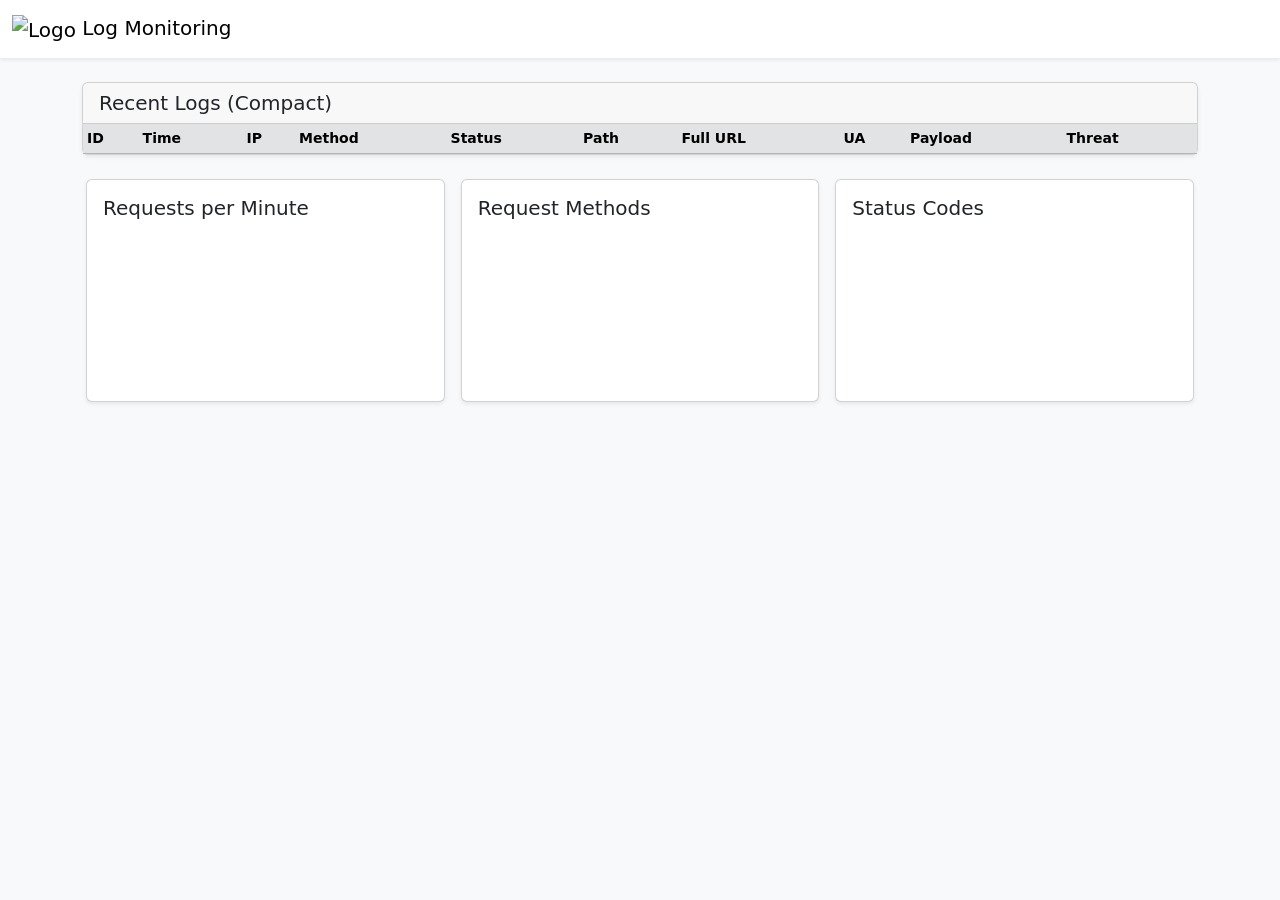
==== templates/index.html @ e3da7fb6 "monitor jalan fitur sederhana" ====
<!DOCTYPE html>
<html>
<head>
    <title>Monitoring Dashboard</title>
    <meta charset="utf-8">
    <meta name="viewport" content="width=device-width, initial-scale=1">
    <link href="https://cdn.jsdelivr.net/npm/bootstrap@5.3.8/dist/css/bootstrap.min.css" rel="stylesheet">
</head>

<body class="bg-light">

<nav class="navbar navbar-light bg-white shadow-sm mb-4">
  <div class="container-fluid">
    <a class="navbar-brand" href="#">
      <img src="https://getbootstrap.com/docs/5.3/assets/brand/bootstrap-logo.svg"
           width="30" height="24" alt="Logo">
      Log Monitoring
    </a>
  </div>
</nav>

<div class="container">
  <div class="card shadow-sm mb-4">
    <div class="card-header">
        <h5 class="mb-0">Recent Logs (Compact)</h5>
    </div>

    <div class="card-body p-0">
        <div class="table-responsive" style="max-height: 250px; overflow-y: auto;">
            <table id="logTable" class="table table-sm table-striped table-hover mb-0 align-middle">
                <thead class="table-secondary small">
                    <tr>
                        <th>ID</th>
                        <th>Time</th>
                        <th>IP</th>
                        <th>Method</th>
                        <th>Status</th>
                        <th>Path</th>
                        <th>Full URL</th>
                        <th>UA</th>
                        <th>Payload</th>
                        <th>Threat</th>
                    </tr>
                </thead>
                <tbody></tbody>
            </table>

        </div>
    </div>
</div>

</div>

<div class="container px-3">

    <div class="row g-3">

        <div class="col-sm-12 col-md-4">
            <div class="card shadow-sm h-100">
                <div class="card-body">
                    <h5 class="card-title">Requests per Minute</h5>
                    <canvas id="chartRequests"></canvas>
                </div>
            </div>
        </div>

        <div class="col-sm-12 col-md-4">
            <div class="card shadow-sm h-100">
                <div class="card-body">
                    <h5 class="card-title">Request Methods</h5>
                    <canvas id="chartMethods"></canvas>
                </div>
            </div>
        </div>

        <div class="col-sm-12 col-md-4">
            <div class="card shadow-sm h-100">
                <div class="card-body">
                    <h5 class="card-title">Status Codes</h5>
                    <canvas id="chartStatus"></canvas>
                </div>
            </div>
        </div>

    </div>

</div>


<div class="modal fade" id="payloadModal" tabindex="-1">
  <div class="modal-dialog modal-lg">
    <div class="modal-content">
      <div class="modal-header">
        <h5 class="modal-title">Payload Detail</h5>
        <button type="button" class="btn-close" data-bs-dismiss="modal"></button>
      </div>
      <div class="modal-body">
        <pre id="payloadModalBody" class="small"></pre>
      </div>
    </div>
  </div>
</div>

<script src="https://cdn.jsdelivr.net/npm/chart.js"></script>
<script src="https://cdn.jsdelivr.net/npm/bootstrap@5.3.8/dist/js/bootstrap.bundle.min.js"></script>
<script src="/static/js/dashboard.js"></script>
</body>
</html>
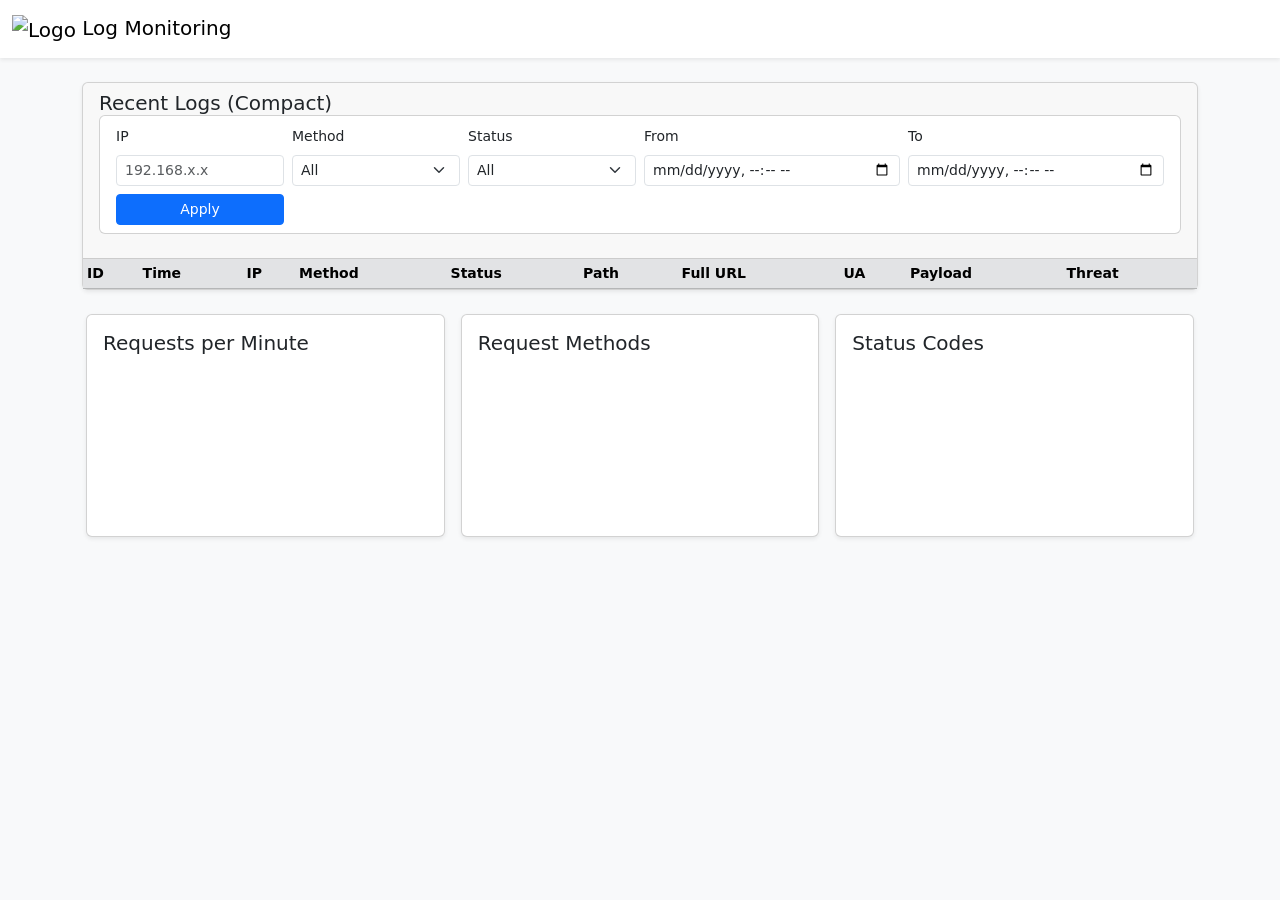
==== commit 717c456b: "Update dashboard payload tabel" ====
--- a/templates/index.html
+++ b/templates/index.html
@@ -23,6 +23,64 @@
   <div class="card shadow-sm mb-4">
     <div class="card-header">
         <h5 class="mb-0">Recent Logs (Compact)</h5>
+        <!-- FILTER PANEL -->
+        <div class="card mb-3">
+            <div class="card-body py-2">
+                <div class="row g-2 align-items-end">
+
+                    <div class="col-6 col-md-2">
+                        <label class="form-label small">IP</label>
+                        <input id="filterIp" type="text"
+                            class="form-control form-control-sm"
+                            placeholder="192.168.x.x">
+                    </div>
+
+                    <div class="col-6 col-md-2">
+                        <label class="form-label small">Method</label>
+                        <select id="filterMethod" class="form-select form-select-sm">
+                            <option value="">All</option>
+                            <option value="GET">GET</option>
+                            <option value="POST">POST</option>
+                        </select>
+                    </div>
+
+                    <div class="col-6 col-md-2">
+                        <label class="form-label small">Status</label>
+                        <select id="filterStatus" class="form-select form-select-sm">
+                            <option value="">All</option>
+                            <option value="200">200</option>
+                            <option value="304">304</option>
+                            <option value="404">404</option>
+                            <option value="401">401</option>
+                            <option value="403">403</option>
+                            <option value="500">500</option>
+                        </select>
+                    </div>
+
+                    <div class="col-6 col-md-3">
+                        <label class="form-label small">From</label>
+                        <input id="filterStart"
+                            type="datetime-local"
+                            class="form-control form-control-sm">
+                    </div>
+                    <div class="col-6 col-md-3">
+                        <label class="form-label small">To</label>
+                        <input id="filterEnd"
+                            type="datetime-local"
+                            class="form-control form-control-sm">
+                    </div>
+
+                    <div class="col-6 col-md-2">
+                        <button class="btn btn-sm btn-primary w-100"
+                                onclick="loadLogs();loadCharts();">
+                            Apply
+                        </button>
+                    </div>
+
+                </div>
+            </div>
+        </div>
+
     </div>
 
     <div class="card-body p-0">
@@ -86,7 +144,7 @@
 
 </div>
 
-
+<!--PAYLOAD MODAL-->
 <div class="modal fade" id="payloadModal" tabindex="-1">
   <div class="modal-dialog modal-lg">
     <div class="modal-content">
@@ -101,8 +159,43 @@
   </div>
 </div>
 
+
+<!-- USER AGENT MODAL -->
+<div class="modal fade" id="uaModal" tabindex="-1">
+  <div class="modal-dialog modal-lg">
+    <div class="modal-content">
+      <div class="modal-header">
+        <h5 class="modal-title">User Agent Detail</h5>
+        <button type="button" class="btn-close" data-bs-dismiss="modal"></button>
+      </div>
+      <div class="modal-body">
+        <pre id="uaModalBody" class="small mb-0"></pre>
+      </div>
+    </div>
+  </div>
+</div>
+
+<!-- RESPONSE MODAL -->
+<div class="modal fade" id="responseModal">
+  <div class="modal-dialog modal-lg">
+    <div class="modal-content">
+      <div class="modal-header">
+        <h5 class="modal-title">Response Detail</h5>
+        <button class="btn-close" data-bs-dismiss="modal"></button>
+      </div>
+      <div class="modal-body">
+        <pre id="responseModalBody" class="small"></pre>
+      </div>
+    </div>
+  </div>
+</div>
+
 <script src="https://cdn.jsdelivr.net/npm/chart.js"></script>
 <script src="https://cdn.jsdelivr.net/npm/bootstrap@5.3.8/dist/js/bootstrap.bundle.min.js"></script>
 <script src="/static/js/dashboard.js"></script>
 </body>
 </html>
+
+
+<!--bantu buatkan saya sibebar yang bagus clean, stylenya tida jauh dari teman seperti yang ada di code itu
+
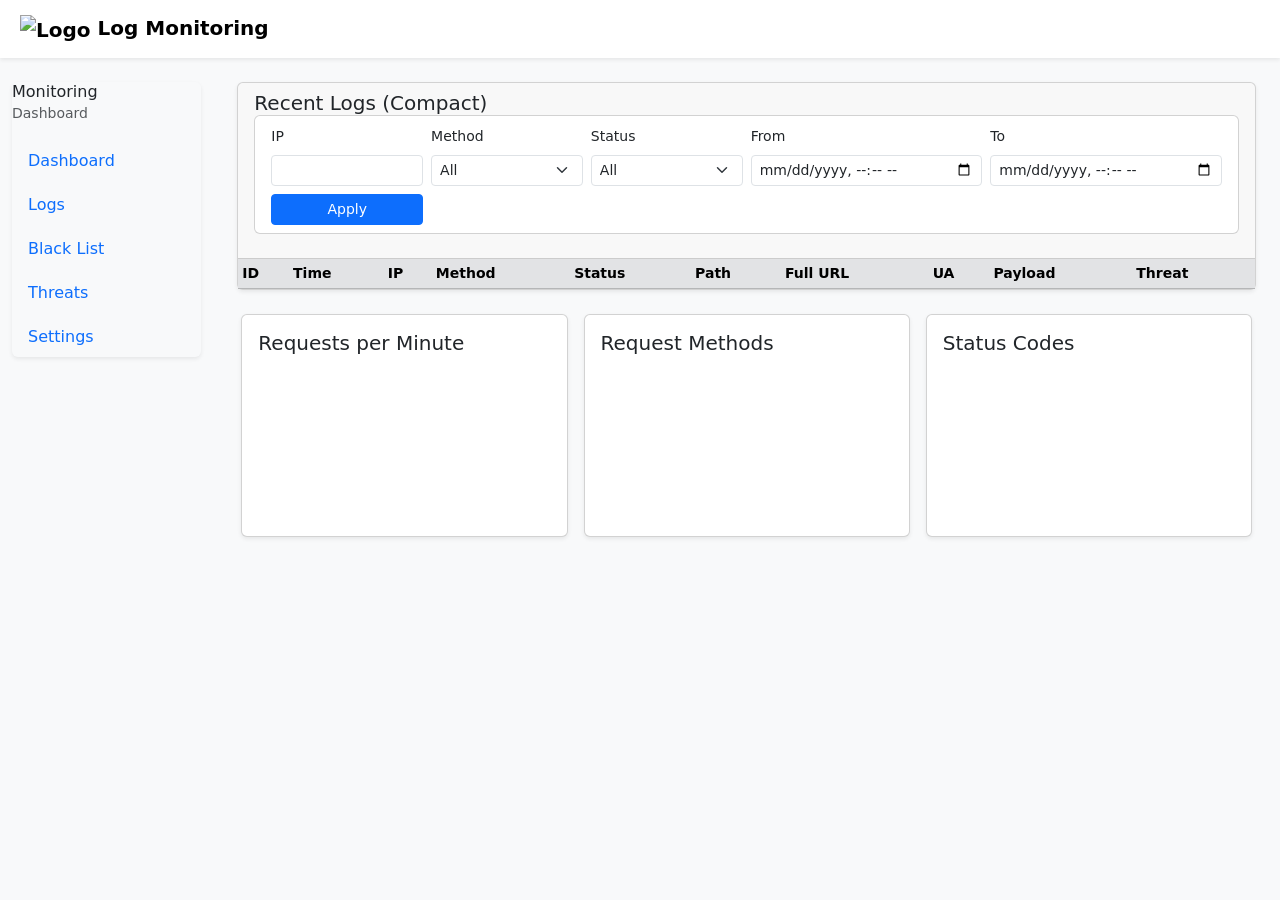
==== commit c1319f82: "Update code modularr" ====
--- a/templates/index.html
+++ b/templates/index.html
@@ -4,198 +4,238 @@
     <title>Monitoring Dashboard</title>
     <meta charset="utf-8">
     <meta name="viewport" content="width=device-width, initial-scale=1">
-    <link href="https://cdn.jsdelivr.net/npm/bootstrap@5.3.8/dist/css/bootstrap.min.css" rel="stylesheet">
+
+    <link
+        href="https://cdn.jsdelivr.net/npm/bootstrap@5.3.8/dist/css/bootstrap.min.css"
+        rel="stylesheet"
+    >
+    <link rel="stylesheet" href="static/css/style.css">
 </head>
 
 <body class="bg-light">
 
-<nav class="navbar navbar-light bg-white shadow-sm mb-4">
-  <div class="container-fluid">
-    <a class="navbar-brand" href="#">
-      <img src="https://getbootstrap.com/docs/5.3/assets/brand/bootstrap-logo.svg"
-           width="30" height="24" alt="Logo">
-      Log Monitoring
-    </a>
-  </div>
-</nav>
-
-<div class="container">
-  <div class="card shadow-sm mb-4">
-    <div class="card-header">
-        <h5 class="mb-0">Recent Logs (Compact)</h5>
-        <!-- FILTER PANEL -->
-        <div class="card mb-3">
-            <div class="card-body py-2">
-                <div class="row g-2 align-items-end">
-
-                    <div class="col-6 col-md-2">
-                        <label class="form-label small">IP</label>
-                        <input id="filterIp" type="text"
-                            class="form-control form-control-sm"
-                            placeholder="192.168.x.x">
+    <!-- NAVBAR -->
+    <nav class="navbar navbar-light bg-white shadow-sm mb-4">
+        <div class="container-fluid">
+
+            <!-- HAMBURGER (MOBILE ONLY) -->
+            <button
+                class="btn btn-outline-secondary d-md-none"
+                type="button"
+                data-bs-toggle="offcanvas"
+                data-bs-target="#sidebarMobile"
+            >
+                ☰
+            </button>
+
+            <a class="navbar-brand fw-semibold ms-2" href="#">
+                <img
+                    src="https://getbootstrap.com/docs/5.3/assets/brand/bootstrap-logo.svg"
+                    width="30"
+                    height="24"
+                    alt="Logo"
+                >
+                Log Monitoring
+            </a>
+        </div>
+    </nav>
+
+    <!-- MAIN LAYOUT -->
+    <div class="container-fluid">
+        <div class="row">
+
+            <!-- SIDEBAR -->
+            <aside class="col-md-2 col-lg-2 d-none d-md-block">
+                <div class="sidebar rounded shadow-sm">
+                    <h6 class="mb-0">Monitoring</h6>
+                    <small class="text-muted">Dashboard</small>
+
+                    <nav class="nav flex-column mt-3 gap-1">
+                        <a class="nav-link active" href="#">Dashboard</a>
+                        <a class="nav-link" href="#">Logs</a>
+                        <a class="nav-link" href="#">Black List</a>
+                        <a class="nav-link" href="#">Threats</a>
+                        <a class="nav-link" href="#">Settings</a>
+                    </nav>
+                </div>
+            </aside>
+
+            <!-- MAIN CONTENT -->
+            <main class="col-md-10 col-lg-10">
+
+                <div class="container">
+                    <div class="card shadow-sm mb-4">
+
+                        <div class="card-header">
+                            <h5 class="mb-0">Recent Logs (Compact)</h5>
+
+                            <div class="card mb-3">
+                                <div class="card-body py-2">
+                                    <div class="row g-2 align-items-end">
+
+                                        <div class="col-6 col-md-2">
+                                            <label class="form-label small">IP</label>
+                                            <input
+                                                id="filterIp"
+                                                type="text"
+                                                class="form-control form-control-sm"
+                                            >
+                                        </div>
+
+                                        <div class="col-6 col-md-2">
+                                            <label class="form-label small">Method</label>
+                                            <select
+                                                id="filterMethod"
+                                                class="form-select form-select-sm"
+                                            >
+                                                <option value="">All</option>
+                                                <option value="GET">GET</option>
+                                                <option value="POST">POST</option>
+                                            </select>
+                                        </div>
+
+                                        <div class="col-6 col-md-2">
+                                            <label class="form-label small">Status</label>
+                                            <select
+                                                id="filterStatus"
+                                                class="form-select form-select-sm"
+                                            >
+                                                <option value="">All</option>
+                                                <option value="200">200</option>
+                                                <option value="404">404</option>
+                                                <option value="500">500</option>
+                                            </select>
+                                        </div>
+
+                                        <div class="col-6 col-md-3">
+                                            <label class="form-label small">From</label>
+                                            <input
+                                                id="filterStart"
+                                                type="datetime-local"
+                                                class="form-control form-control-sm"
+                                            >
+                                        </div>
+
+                                        <div class="col-6 col-md-3">
+                                            <label class="form-label small">To</label>
+                                            <input
+                                                id="filterEnd"
+                                                type="datetime-local"
+                                                class="form-control form-control-sm"
+                                            >
+                                        </div>
+
+                                        <div class="col-6 col-md-2">
+                                            <button
+                                                class="btn btn-sm btn-primary w-100"
+                                                onclick="loadLogs();loadCharts();"
+                                            >
+                                                Apply
+                                            </button>
+                                        </div>
+
+                                    </div>
+                                </div>
+                            </div>
+                        </div>
+
+                        <div class="card-body p-0">
+                            <div
+                                class="table-responsive"
+                                style="max-height: 250px; overflow-y: auto;"
+                            >
+                                <table
+                                    id="logTable"
+                                    class="table table-sm table-striped table-hover mb-0 align-middle"
+                                >
+                                    <thead class="table-secondary small">
+                                        <tr>
+                                            <th>ID</th>
+                                            <th>Time</th>
+                                            <th>IP</th>
+                                            <th>Method</th>
+                                            <th>Status</th>
+                                            <th>Path</th>
+                                            <th>Full URL</th>
+                                            <th>UA</th>
+                                            <th>Payload</th>
+                                            <th>Threat</th>
+                                        </tr>
+                                    </thead>
+                                    <tbody></tbody>
+                                </table>
+                            </div>
+                        </div>
+
                     </div>
-
-                    <div class="col-6 col-md-2">
-                        <label class="form-label small">Method</label>
-                        <select id="filterMethod" class="form-select form-select-sm">
-                            <option value="">All</option>
-                            <option value="GET">GET</option>
-                            <option value="POST">POST</option>
-                        </select>
+                </div>
+
+                <div class="container px-3">
+                    <div class="row g-3">
+
+                        <div class="col-md-4">
+                            <div class="card shadow-sm">
+                                <div class="card-body">
+                                    <h5>Requests per Minute</h5>
+                                    <canvas id="chartRequests"></canvas>
+                                </div>
+                            </div>
+                        </div>
+
+                        <div class="col-md-4">
+                            <div class="card shadow-sm">
+                                <div class="card-body">
+                                    <h5>Request Methods</h5>
+                                    <canvas id="chartMethods"></canvas>
+                                </div>
+                            </div>
+                        </div>
+
+                        <div class="col-md-4">
+                            <div class="card shadow-sm">
+                                <div class="card-body">
+                                    <h5>Status Codes</h5>
+                                    <canvas id="chartStatus"></canvas>
+                                </div>
+                            </div>
+                        </div>
+
                     </div>
-
-                    <div class="col-6 col-md-2">
-                        <label class="form-label small">Status</label>
-                        <select id="filterStatus" class="form-select form-select-sm">
-                            <option value="">All</option>
-                            <option value="200">200</option>
-                            <option value="304">304</option>
-                            <option value="404">404</option>
-                            <option value="401">401</option>
-                            <option value="403">403</option>
-                            <option value="500">500</option>
-                        </select>
-                    </div>
-
-                    <div class="col-6 col-md-3">
-                        <label class="form-label small">From</label>
-                        <input id="filterStart"
-                            type="datetime-local"
-                            class="form-control form-control-sm">
-                    </div>
-                    <div class="col-6 col-md-3">
-                        <label class="form-label small">To</label>
-                        <input id="filterEnd"
-                            type="datetime-local"
-                            class="form-control form-control-sm">
-                    </div>
-
-                    <div class="col-6 col-md-2">
-                        <button class="btn btn-sm btn-primary w-100"
-                                onclick="loadLogs();loadCharts();">
-                            Apply
-                        </button>
-                    </div>
-
                 </div>
-            </div>
-        </div>
-
+
+            </main>
+        </div>
     </div>
 
-    <div class="card-body p-0">
-        <div class="table-responsive" style="max-height: 250px; overflow-y: auto;">
-            <table id="logTable" class="table table-sm table-striped table-hover mb-0 align-middle">
-                <thead class="table-secondary small">
-                    <tr>
-                        <th>ID</th>
-                        <th>Time</th>
-                        <th>IP</th>
-                        <th>Method</th>
-                        <th>Status</th>
-                        <th>Path</th>
-                        <th>Full URL</th>
-                        <th>UA</th>
-                        <th>Payload</th>
-                        <th>Threat</th>
-                    </tr>
-                </thead>
-                <tbody></tbody>
-            </table>
-
+    <div
+        class="offcanvas offcanvas-start"
+        tabindex="-1"
+        id="sidebarMobile"
+        >
+        <div class="offcanvas-header">
+            <h5 class="offcanvas-title">Monitoring</h5>
+            <button
+                type="button"
+                class="btn-close"
+                data-bs-dismiss="offcanvas"
+            ></button>
+        </div>
+
+        <div class="offcanvas-body">
+            <nav class="nav flex-column gap-2">
+                <a class="nav-link active" href="#">Dashboard</a>
+                <a class="nav-link" href="#">Logs</a>
+                <a class="nav-link" href="#">Statistics</a>
+                <a class="nav-link" href="#">Threats</a>
+                <a class="nav-link" href="#">Settings</a>
+            </nav>
         </div>
     </div>
-</div>
-
-</div>
-
-<div class="container px-3">
-
-    <div class="row g-3">
-
-        <div class="col-sm-12 col-md-4">
-            <div class="card shadow-sm h-100">
-                <div class="card-body">
-                    <h5 class="card-title">Requests per Minute</h5>
-                    <canvas id="chartRequests"></canvas>
-                </div>
-            </div>
-        </div>
-
-        <div class="col-sm-12 col-md-4">
-            <div class="card shadow-sm h-100">
-                <div class="card-body">
-                    <h5 class="card-title">Request Methods</h5>
-                    <canvas id="chartMethods"></canvas>
-                </div>
-            </div>
-        </div>
-
-        <div class="col-sm-12 col-md-4">
-            <div class="card shadow-sm h-100">
-                <div class="card-body">
-                    <h5 class="card-title">Status Codes</h5>
-                    <canvas id="chartStatus"></canvas>
-                </div>
-            </div>
-        </div>
-
-    </div>
-
-</div>
-
-<!--PAYLOAD MODAL-->
-<div class="modal fade" id="payloadModal" tabindex="-1">
-  <div class="modal-dialog modal-lg">
-    <div class="modal-content">
-      <div class="modal-header">
-        <h5 class="modal-title">Payload Detail</h5>
-        <button type="button" class="btn-close" data-bs-dismiss="modal"></button>
-      </div>
-      <div class="modal-body">
-        <pre id="payloadModalBody" class="small"></pre>
-      </div>
-    </div>
-  </div>
-</div>
-
-
-<!-- USER AGENT MODAL -->
-<div class="modal fade" id="uaModal" tabindex="-1">
-  <div class="modal-dialog modal-lg">
-    <div class="modal-content">
-      <div class="modal-header">
-        <h5 class="modal-title">User Agent Detail</h5>
-        <button type="button" class="btn-close" data-bs-dismiss="modal"></button>
-      </div>
-      <div class="modal-body">
-        <pre id="uaModalBody" class="small mb-0"></pre>
-      </div>
-    </div>
-  </div>
-</div>
-
-<!-- RESPONSE MODAL -->
-<div class="modal fade" id="responseModal">
-  <div class="modal-dialog modal-lg">
-    <div class="modal-content">
-      <div class="modal-header">
-        <h5 class="modal-title">Response Detail</h5>
-        <button class="btn-close" data-bs-dismiss="modal"></button>
-      </div>
-      <div class="modal-body">
-        <pre id="responseModalBody" class="small"></pre>
-      </div>
-    </div>
-  </div>
-</div>
-
-<script src="https://cdn.jsdelivr.net/npm/chart.js"></script>
-<script src="https://cdn.jsdelivr.net/npm/bootstrap@5.3.8/dist/js/bootstrap.bundle.min.js"></script>
-<script src="/static/js/dashboard.js"></script>
+
+
+    <script src="https://cdn.jsdelivr.net/npm/chart.js"></script>
+    <script src="https://cdn.jsdelivr.net/npm/bootstrap@5.3.8/dist/js/bootstrap.bundle.min.js"></script>
+    <script src="/static/js/dashboard.js"></script>
+
 </body>
 </html>
-
-
-<!--bantu buatkan saya sibebar yang bagus clean, stylenya tida jauh dari teman seperti yang ada di code itu
-
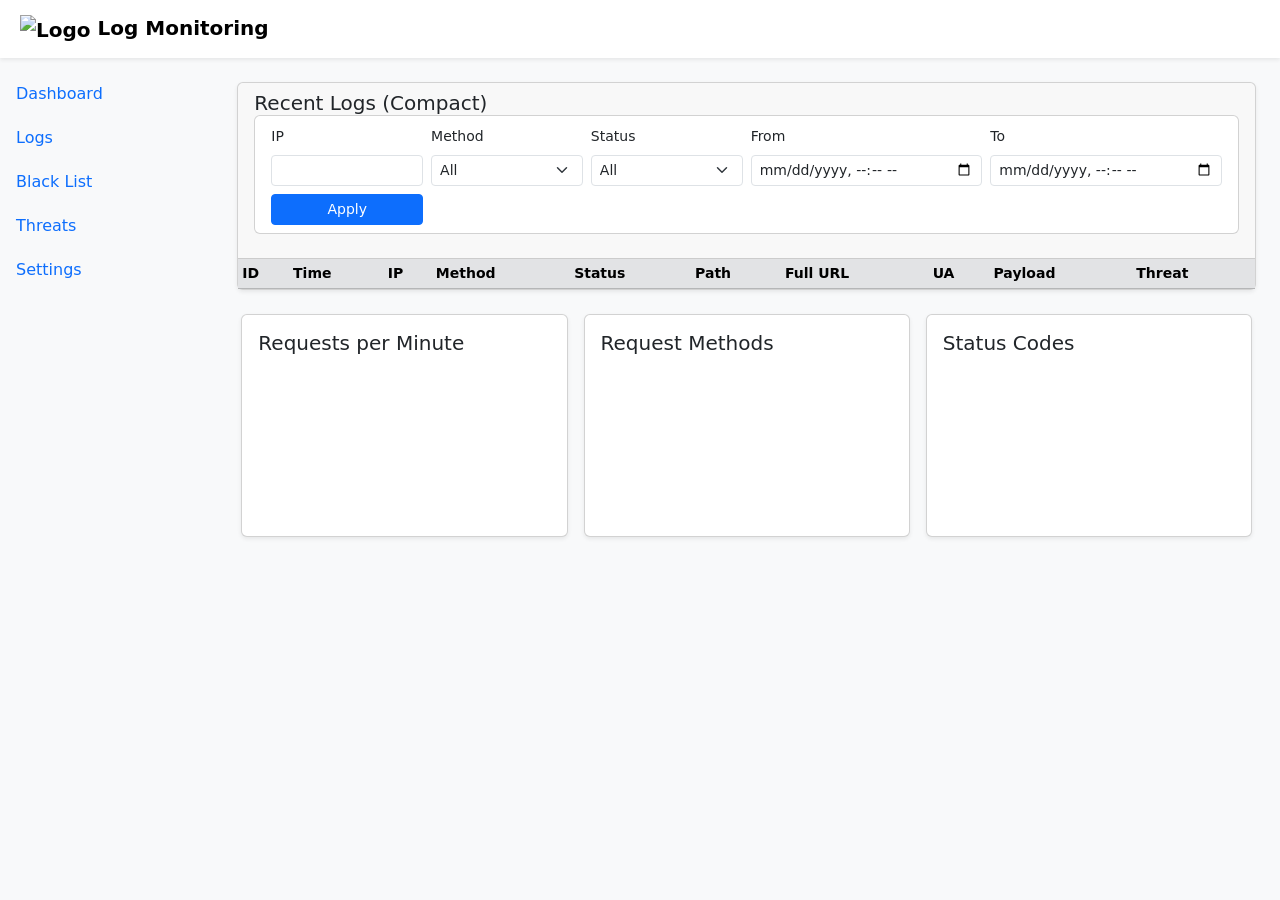
==== commit d5a49e87: "Fitur: Management Admin, Dashboard Monitoring, dan Export CSV" ====
--- a/templates/index.html
+++ b/templates/index.html
@@ -15,7 +15,7 @@
 <body class="bg-light">
 
     <!-- NAVBAR -->
-    <nav class="navbar navbar-light bg-white shadow-sm mb-4">
+    <nav class="navbar navbar-light bg-white shadow-sm ">
         <div class="container-fluid">
 
             <!-- HAMBURGER (MOBILE ONLY) -->
@@ -41,15 +41,12 @@
     </nav>
 
     <!-- MAIN LAYOUT -->
-    <div class="container-fluid">
-        <div class="row">
+    <div class="container-fluid ">
+        <div class="row align-items-start">
 
             <!-- SIDEBAR -->
-            <aside class="col-md-2 col-lg-2 d-none d-md-block">
-                <div class="sidebar rounded shadow-sm">
-                    <h6 class="mb-0">Monitoring</h6>
-                    <small class="text-muted">Dashboard</small>
-
+            <aside class="col-md-2 col-lg-2 d-none d-md-block p-0">
+                <div class="sidebar">
                     <nav class="nav flex-column mt-3 gap-1">
                         <a class="nav-link active" href="#">Dashboard</a>
                         <a class="nav-link" href="#">Logs</a>
@@ -62,147 +59,147 @@
 
             <!-- MAIN CONTENT -->
             <main class="col-md-10 col-lg-10">
-
-                <div class="container">
-                    <div class="card shadow-sm mb-4">
-
-                        <div class="card-header">
-                            <h5 class="mb-0">Recent Logs (Compact)</h5>
-
-                            <div class="card mb-3">
-                                <div class="card-body py-2">
-                                    <div class="row g-2 align-items-end">
-
-                                        <div class="col-6 col-md-2">
-                                            <label class="form-label small">IP</label>
-                                            <input
-                                                id="filterIp"
-                                                type="text"
-                                                class="form-control form-control-sm"
-                                            >
+                <div class="pt-4">
+                    <div class="container">
+                        <div class="card shadow-sm mb-4">
+
+                            <div class="card-header">
+                                <h5 class="mb-0">Recent Logs (Compact)</h5>
+
+                                <div class="card mb-3">
+                                    <div class="card-body py-2">
+                                        <div class="row g-2 align-items-end">
+
+                                            <div class="col-6 col-md-2">
+                                                <label class="form-label small">IP</label>
+                                                <input
+                                                    id="filterIp"
+                                                    type="text"
+                                                    class="form-control form-control-sm"
+                                                >
+                                            </div>
+
+                                            <div class="col-6 col-md-2">
+                                                <label class="form-label small">Method</label>
+                                                <select
+                                                    id="filterMethod"
+                                                    class="form-select form-select-sm"
+                                                >
+                                                    <option value="">All</option>
+                                                    <option value="GET">GET</option>
+                                                    <option value="POST">POST</option>
+                                                </select>
+                                            </div>
+
+                                            <div class="col-6 col-md-2">
+                                                <label class="form-label small">Status</label>
+                                                <select
+                                                    id="filterStatus"
+                                                    class="form-select form-select-sm"
+                                                >
+                                                    <option value="">All</option>
+                                                    <option value="200">200</option>
+                                                    <option value="404">404</option>
+                                                    <option value="500">500</option>
+                                                </select>
+                                            </div>
+
+                                            <div class="col-6 col-md-3">
+                                                <label class="form-label small">From</label>
+                                                <input
+                                                    id="filterStart"
+                                                    type="datetime-local"
+                                                    class="form-control form-control-sm"
+                                                >
+                                            </div>
+
+                                            <div class="col-6 col-md-3">
+                                                <label class="form-label small">To</label>
+                                                <input
+                                                    id="filterEnd"
+                                                    type="datetime-local"
+                                                    class="form-control form-control-sm"
+                                                >
+                                            </div>
+
+                                            <div class="col-6 col-md-2">
+                                                <button
+                                                    class="btn btn-sm btn-primary w-100"
+                                                    onclick="loadLogs();loadCharts();"
+                                                >
+                                                    Apply
+                                                </button>
+                                            </div>
+
                                         </div>
-
-                                        <div class="col-6 col-md-2">
-                                            <label class="form-label small">Method</label>
-                                            <select
-                                                id="filterMethod"
-                                                class="form-select form-select-sm"
-                                            >
-                                                <option value="">All</option>
-                                                <option value="GET">GET</option>
-                                                <option value="POST">POST</option>
-                                            </select>
-                                        </div>
-
-                                        <div class="col-6 col-md-2">
-                                            <label class="form-label small">Status</label>
-                                            <select
-                                                id="filterStatus"
-                                                class="form-select form-select-sm"
-                                            >
-                                                <option value="">All</option>
-                                                <option value="200">200</option>
-                                                <option value="404">404</option>
-                                                <option value="500">500</option>
-                                            </select>
-                                        </div>
-
-                                        <div class="col-6 col-md-3">
-                                            <label class="form-label small">From</label>
-                                            <input
-                                                id="filterStart"
-                                                type="datetime-local"
-                                                class="form-control form-control-sm"
-                                            >
-                                        </div>
-
-                                        <div class="col-6 col-md-3">
-                                            <label class="form-label small">To</label>
-                                            <input
-                                                id="filterEnd"
-                                                type="datetime-local"
-                                                class="form-control form-control-sm"
-                                            >
-                                        </div>
-
-                                        <div class="col-6 col-md-2">
-                                            <button
-                                                class="btn btn-sm btn-primary w-100"
-                                                onclick="loadLogs();loadCharts();"
-                                            >
-                                                Apply
-                                            </button>
-                                        </div>
-
-                                    </div>
-                                </div>
-                            </div>
+                                    </div>
+                                </div>
+                            </div>
+
+                            <div class="card-body p-0">
+                                <div
+                                    class="table-responsive"
+                                    style="max-height: 250px; overflow-y: auto;"
+                                >
+                                    <table
+                                        id="logTable"
+                                        class="table table-sm table-striped table-hover mb-0 align-middle"
+                                    >
+                                        <thead class="table-secondary small">
+                                            <tr>
+                                                <th>ID</th>
+                                                <th>Time</th>
+                                                <th>IP</th>
+                                                <th>Method</th>
+                                                <th>Status</th>
+                                                <th>Path</th>
+                                                <th>Full URL</th>
+                                                <th>UA</th>
+                                                <th>Payload</th>
+                                                <th>Threat</th>
+                                            </tr>
+                                        </thead>
+                                        <tbody></tbody>
+                                    </table>
+                                </div>
+                            </div>
+
                         </div>
-
-                        <div class="card-body p-0">
-                            <div
-                                class="table-responsive"
-                                style="max-height: 250px; overflow-y: auto;"
-                            >
-                                <table
-                                    id="logTable"
-                                    class="table table-sm table-striped table-hover mb-0 align-middle"
-                                >
-                                    <thead class="table-secondary small">
-                                        <tr>
-                                            <th>ID</th>
-                                            <th>Time</th>
-                                            <th>IP</th>
-                                            <th>Method</th>
-                                            <th>Status</th>
-                                            <th>Path</th>
-                                            <th>Full URL</th>
-                                            <th>UA</th>
-                                            <th>Payload</th>
-                                            <th>Threat</th>
-                                        </tr>
-                                    </thead>
-                                    <tbody></tbody>
-                                </table>
-                            </div>
+                    </div>
+
+                    <div class="container px-3">
+                        <div class="row g-3">
+
+                            <div class="col-md-4">
+                                <div class="card shadow-sm">
+                                    <div class="card-body">
+                                        <h5>Requests per Minute</h5>
+                                        <canvas id="chartRequests"></canvas>
+                                    </div>
+                                </div>
+                            </div>
+
+                            <div class="col-md-4">
+                                <div class="card shadow-sm">
+                                    <div class="card-body">
+                                        <h5>Request Methods</h5>
+                                        <canvas id="chartMethods"></canvas>
+                                    </div>
+                                </div>
+                            </div>
+
+                            <div class="col-md-4">
+                                <div class="card shadow-sm">
+                                    <div class="card-body">
+                                        <h5>Status Codes</h5>
+                                        <canvas id="chartStatus"></canvas>
+                                    </div>
+                                </div>
+                            </div>
+
                         </div>
-
                     </div>
                 </div>
-
-                <div class="container px-3">
-                    <div class="row g-3">
-
-                        <div class="col-md-4">
-                            <div class="card shadow-sm">
-                                <div class="card-body">
-                                    <h5>Requests per Minute</h5>
-                                    <canvas id="chartRequests"></canvas>
-                                </div>
-                            </div>
-                        </div>
-
-                        <div class="col-md-4">
-                            <div class="card shadow-sm">
-                                <div class="card-body">
-                                    <h5>Request Methods</h5>
-                                    <canvas id="chartMethods"></canvas>
-                                </div>
-                            </div>
-                        </div>
-
-                        <div class="col-md-4">
-                            <div class="card shadow-sm">
-                                <div class="card-body">
-                                    <h5>Status Codes</h5>
-                                    <canvas id="chartStatus"></canvas>
-                                </div>
-                            </div>
-                        </div>
-
-                    </div>
-                </div>
-
             </main>
         </div>
     </div>
